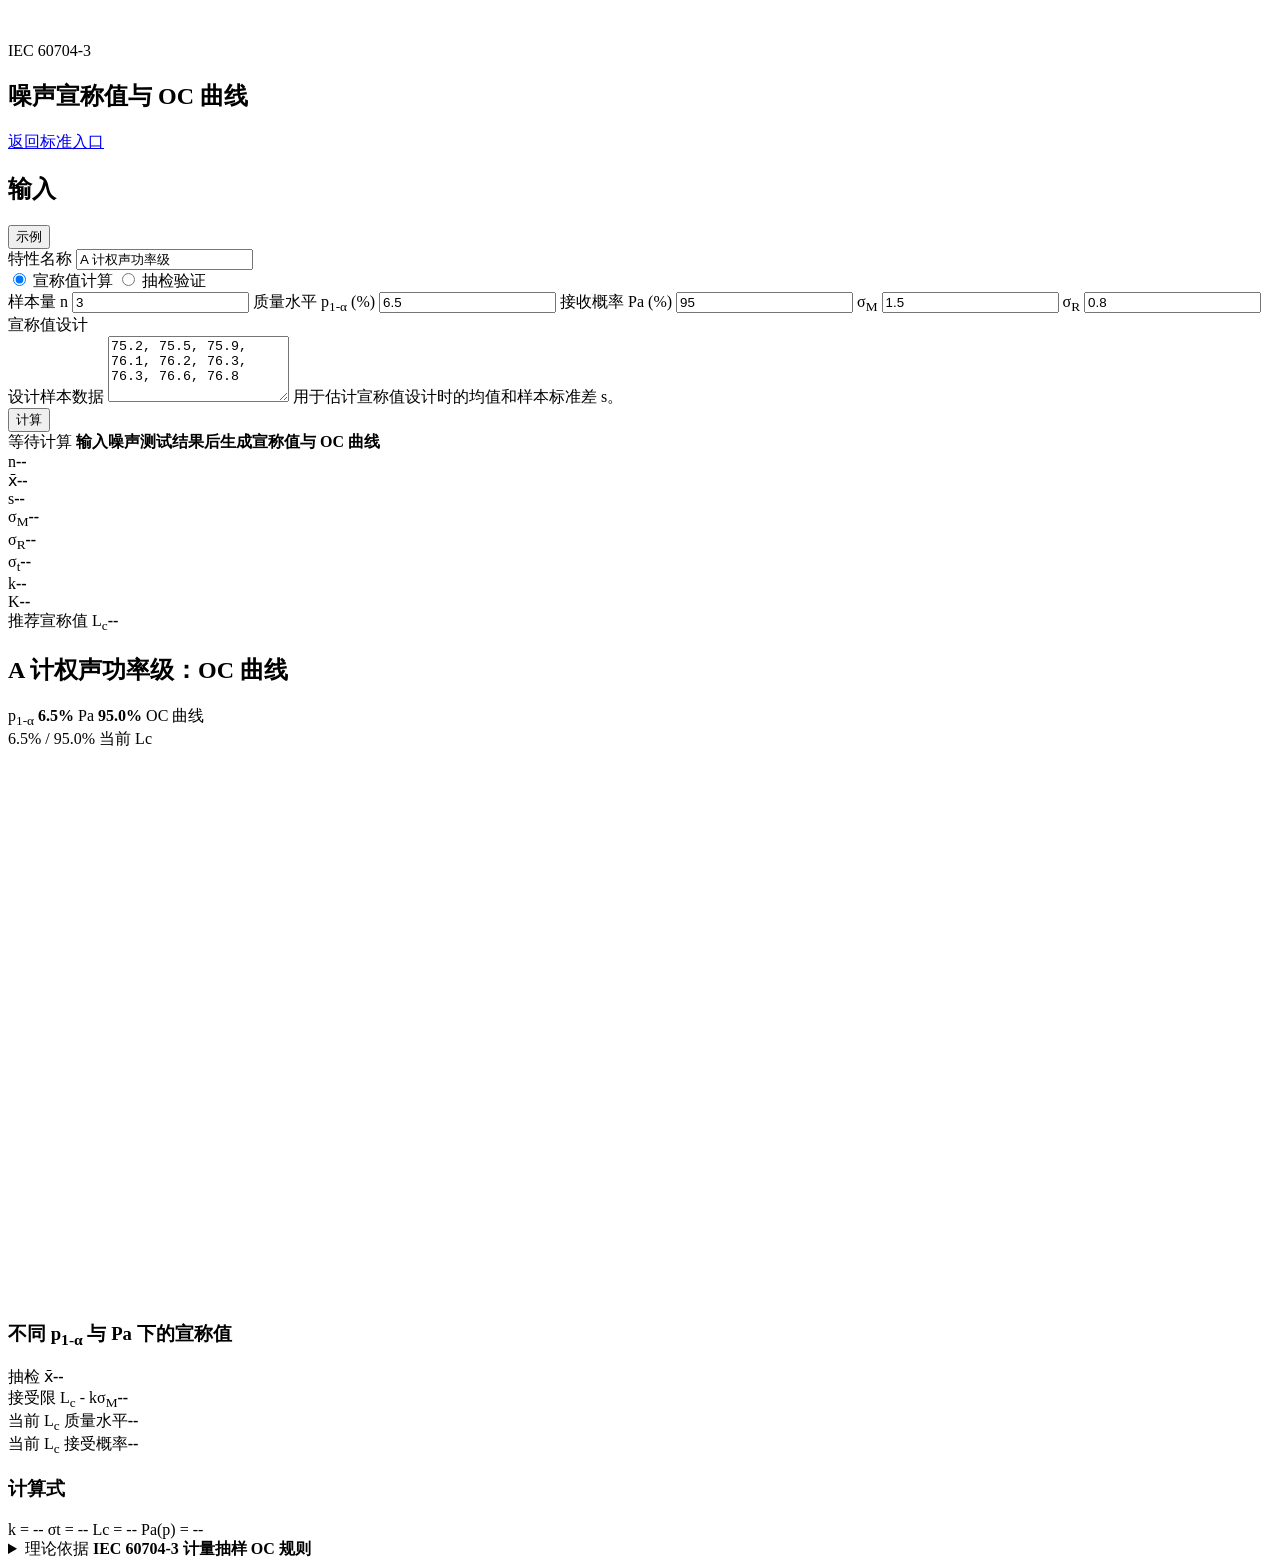
==== frontend/templates/iec60704.html @ a0810070 "Restructure as quality standards calculator" ====
<!doctype html>
<html lang="zh-CN">
  <head>
    <meta charset="utf-8" />
    <meta name="viewport" content="width=device-width, initial-scale=1" />
    <title>IEC 60704-3 噪声宣称值与 OC 曲线</title>
    <link rel="icon" type="image/svg+xml" href="/static/favicon.svg" />
    <link rel="stylesheet" href="/static/styles.css" />
  </head>
  <body>
    <main class="shell">
      <section class="layout">
        <div class="left-stack">
          <header class="topbar">
            <img class="brand-icon" src="/static/favicon.svg" alt="" aria-hidden="true" />
            <div>
              <p class="kicker">IEC 60704-3</p>
              <h1>噪声宣称值与 OC 曲线</h1>
            </div>
          </header>
          <a class="home-link" href="/">返回标准入口</a>

          <form id="iecForm" class="panel controls">
            <div class="panel-title">
              <h2>输入</h2>
              <button class="subtle-button" type="button" id="loadIecExample">示例</button>
            </div>

            <label>
              特性名称
              <input name="title_label" value="A 计权声功率级" placeholder="例如：A 计权声功率级" />
            </label>

            <div class="segmented small" role="radiogroup" aria-label="IEC 计算页面">
              <label><input type="radio" name="tool_mode" value="declaration" checked /> 宣称值计算</label>
              <label><input type="radio" name="tool_mode" value="inspection" /> 抽检验证</label>
            </div>

            <div class="field-grid">
              <label>
                样本量 n
                <input name="n" type="number" min="1" step="1" value="3" />
              </label>
              <label>
                <span class="math-nowrap">质量水平 p<sub>1-α</sub> (%)</span>
                <input name="p" type="number" min="0.01" max="50" step="any" value="6.5" />
              </label>
              <label>
                接收概率 Pa (%)
                <input name="pa" type="number" min="50" max="99.99" step="any" value="95" />
              </label>
              <label>
                <span class="math-nowrap">σ<sub>M</sub></span>
                <input name="sigma_m" type="number" min="0" step="any" value="1.5" />
              </label>
              <label>
                <span class="math-nowrap">σ<sub>R</sub></span>
                <input name="sigma_r" type="number" min="0" step="any" value="0.8" />
              </label>
            </div>

            <div class="method-panel split-panel" data-tool-panel="declaration">
              <div class="panel-title compact-line"><span>宣称值设计</span></div>
              <label>
                设计样本数据
                <textarea name="declaration_samples" rows="4" spellcheck="false" placeholder="例如：75.2, 75.5, 75.9">75.2, 75.5, 75.9, 76.1, 76.2, 76.3, 76.3, 76.6, 76.8</textarea>
                <span class="field-note">用于估计宣称值设计时的均值和样本标准差 s。</span>
              </label>
            </div>

            <div class="method-panel split-panel" data-tool-panel="inspection" hidden>
              <div class="panel-title compact-line"><span>抽检验证 / OC</span></div>
              <label>
                抽检样本数据
                <textarea name="inspection_samples" rows="3" spellcheck="false" placeholder="例如：75.5, 74.5, 76.1"></textarea>
              </label>
              <div class="field-grid">
                <label>
                  <span class="math-nowrap">现有宣称值 L<sub>c</sub></span>
                  <input name="declared_value" type="number" step="any" placeholder="填入后进行抽检判断" />
                </label>
              </div>
            </div>

            <div class="action-row">
              <button class="primary-button" type="submit" id="iecSubmitButton">
                <span id="iecSubmitLabel">计算</span>
                <small id="iecElapsedValue" hidden>--</small>
              </button>
            </div>
          </form>
        </div>

        <section class="main-stack">
          <div id="iecStatusCard" class="status-card neutral">
            <span>等待计算</span>
            <strong>输入噪声测试结果后生成宣称值与 OC 曲线</strong>
          </div>

          <div class="summary-grid iec-summary-grid">
            <article><span>n</span><strong id="iecNValue">--</strong></article>
            <article><span>x&#772;</span><strong id="iecMeanValue">--</strong></article>
            <article><span>s</span><strong id="iecSampleStdValue">--</strong></article>
            <article><span class="math-nowrap">σ<sub>M</sub></span><strong id="iecSigmaMValue">--</strong></article>
            <article><span class="math-nowrap">σ<sub>R</sub></span><strong id="iecSigmaRValue">--</strong></article>
            <article><span class="math-nowrap">σ<sub>t</sub></span><strong id="iecSigmaTValue">--</strong></article>
            <article><span>k</span><strong id="iecKValue">--</strong></article>
            <article><span>K</span><strong id="iecMarginValue">--</strong></article>
            <article class="claim"><span id="iecClaimLabel">推荐宣称值 L<sub>c</sub></span><strong id="iecClaimValue">--</strong></article>
          </div>

          <section class="panel chart-panel">
            <div class="panel-title compact">
              <h2><span id="iecChartFeatureName">A 计权声功率级</span>：OC 曲线</h2>
              <div class="chart-head-meta">
                <div class="chart-meta-row">
                  <span><span class="math-nowrap">p<sub>1-α</sub></span> <strong id="iecHeroP">6.5%</strong></span>
                  <span>Pa <strong id="iecHeroPa">95.0%</strong></span>
                  <span class="legend-item oc-coverage">OC 曲线</span>
                </div>
                <div class="chart-meta-row">
                  <span class="legend-item oc-boundary" id="iecBoundaryLegend">6.5% / 95.0%</span>
                  <span class="legend-item oc-declared" id="iecDeclaredLegend">当前 Lc</span>
                </div>
              </div>
            </div>
            <svg id="iecOcChart" viewBox="0 0 900 390" role="img" aria-label="IEC 60704-3 质量水平与接收概率 OC 曲线"></svg>
          </section>

          <section id="iecDeclarationTablePanel" class="panel extra-result">
            <h3>不同 p<sub>1-α</sub> 与 Pa 下的宣称值</h3>
            <div id="iecDeclarationTable"></div>
          </section>

          <div class="bounds-grid iec-bounds-grid">
            <article><span>抽检 x&#772;</span><strong id="iecInspectionMeanValue">--</strong></article>
            <article><span>接受限 <span class="math-nowrap">L<sub>c</sub> - kσ<sub>M</sub></span></span><strong id="iecAcceptanceLimitValue">--</strong></article>
            <article><span>当前 <span class="math-nowrap">L<sub>c</sub></span> 质量水平</span><strong id="iecDeclaredCoverageValue">--</strong></article>
            <article><span>当前 <span class="math-nowrap">L<sub>c</sub></span> 接受概率</span><strong id="iecDeclaredPaValue">--</strong></article>
          </div>

          <section class="panel extra-result">
            <h3>计算式</h3>
            <div class="rank-summary">
              <span id="iecFormulaK">k = --</span>
              <span id="iecFormulaSigmaT">σt = --</span>
              <span id="iecFormulaLc">Lc = --</span>
              <span id="iecFormulaOc">Pa(p) = --</span>
            </div>
          </section>

          <details class="panel theory-panel">
            <summary>
              <span>理论依据</span>
              <strong>IEC 60704-3 计量抽样 OC 规则</strong>
            </summary>
            <div class="theory-content">
              <section class="theory-section">
                <h3>抽样接受规则</h3>
                <p>在正态且采用参考标准差 <span class="math-nowrap">σ<sub>M</sub></span> 的计量抽样中，给定宣称值 <span class="math-nowrap">L<sub>c</sub></span> 后，接受条件为：</p>
                <div class="equation">x&#772; ≤ <span class="math-nowrap">L<sub>c</sub></span> - <span class="math-nowrap">kσ<sub>M</sub></span></div>
                <p>其中 k 由质量水平 <span class="math-nowrap">p<sub>1-α</sub></span>、接收概率 Pa 和验证样本量 n 决定；<span class="math-nowrap">p<sub>1-α</sub></span> 表示超差比例。</p>
                <div class="equation">k = Φ<sup>-1</sup>(1 - p<sub>1-α</sub>) - Φ<sup>-1</sup>(Pa) / √n</div>
              </section>
              <section class="theory-section">
                <h3>OC 曲线</h3>
                <p>若真实总体中超过宣称值的比例为 p，则该抽样规则的接收概率为：</p>
                <div class="equation">Pa(p) = Φ(√n · (Φ<sup>-1</sup>(1 - p) - k))</div>
              </section>
              <section class="theory-section">
                <h3>反向宣称值</h3>
                <p>由测试均值反向设计宣称值时，本页面采用：</p>
                <div class="equation"><span class="math-nowrap">σ<sub>t</sub></span> = √(s<sup>2</sup> + <span class="math-nowrap">σ<sub>R</sub><sup>2</sup></span>)</div>
                <div class="equation"><span class="math-nowrap">L<sub>c</sub></span> = x&#772; + <span class="math-nowrap">kσ<sub>M</sub></span> + Φ<sup>-1</sup>(Pa)<span class="math-nowrap">σ<sub>t</sub></span> / √n</div>
              </section>
            </div>
          </details>
        </section>
      </section>
    </main>
    <script src="/static/iec60704.js"></script>
  </body>
</html>
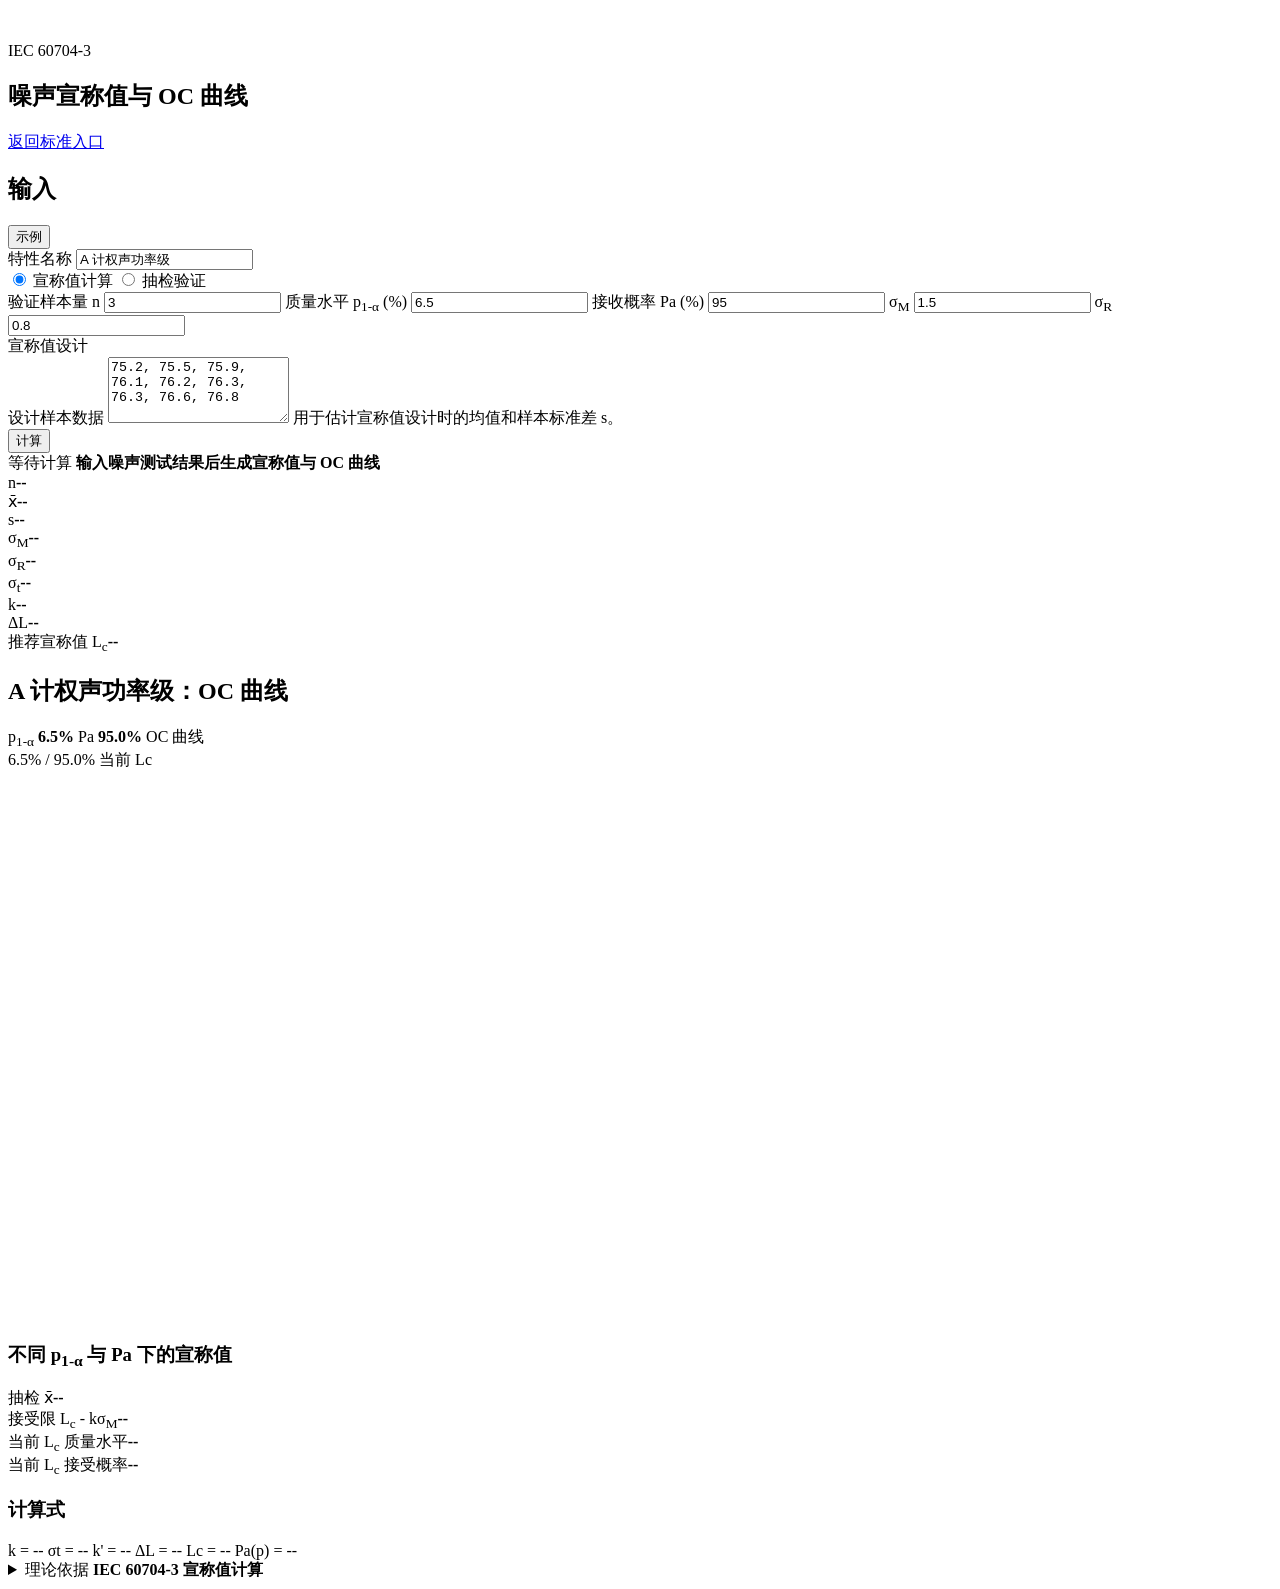
==== commit 17234c68: "Refine IEC formulas and page layout" ====
--- a/frontend/templates/iec60704.html
+++ b/frontend/templates/iec60704.html
@@ -8,7 +8,7 @@
     <link rel="stylesheet" href="/static/styles.css" />
   </head>
   <body>
-    <main class="shell">
+    <main class="shell app-shell">
       <section class="layout">
         <div class="left-stack">
           <header class="topbar">
@@ -38,7 +38,7 @@
 
             <div class="field-grid">
               <label>
-                样本量 n
+                验证样本量 n
                 <input name="n" type="number" min="1" step="1" value="3" />
               </label>
               <label>
@@ -105,7 +105,7 @@
             <article><span class="math-nowrap">σ<sub>R</sub></span><strong id="iecSigmaRValue">--</strong></article>
             <article><span class="math-nowrap">σ<sub>t</sub></span><strong id="iecSigmaTValue">--</strong></article>
             <article><span>k</span><strong id="iecKValue">--</strong></article>
-            <article><span>K</span><strong id="iecMarginValue">--</strong></article>
+            <article id="iecMarginCard"><span>ΔL</span><strong id="iecMarginValue">--</strong></article>
             <article class="claim"><span id="iecClaimLabel">推荐宣称值 L<sub>c</sub></span><strong id="iecClaimValue">--</strong></article>
           </div>
 
@@ -144,40 +144,69 @@
             <div class="rank-summary">
               <span id="iecFormulaK">k = --</span>
               <span id="iecFormulaSigmaT">σt = --</span>
+              <span id="iecFormulaKPrime">k' = --</span>
+              <span id="iecFormulaMargin">ΔL = --</span>
               <span id="iecFormulaLc">Lc = --</span>
               <span id="iecFormulaOc">Pa(p) = --</span>
             </div>
           </section>
 
-          <details class="panel theory-panel">
+          <details class="panel theory-panel" data-tool-panel="declaration">
             <summary>
               <span>理论依据</span>
-              <strong>IEC 60704-3 计量抽样 OC 规则</strong>
+              <strong>IEC 60704-3 宣称值计算</strong>
             </summary>
             <div class="theory-content">
               <section class="theory-section">
+                <h3>未来验证规则中的 k</h3>
+                <p>宣称值设计需要先确定未来验证方案中的小 k。它由质量水平 <span class="math-nowrap">p<sub>1-α</sub></span>、目标接收概率 Pa 和验证样本量 n 决定：</p>
+                <div class="equation">\[k = \Phi^{-1}(1 - p_{1-\alpha}) - \frac{\Phi^{-1}(P_a)}{\sqrt{n}}\]</div>
+              </section>
+              <section class="theory-section">
+                <h3>反向宣称值</h3>
+                <p>由测试均值反向设计宣称值时，本页面采用：</p>
+                <div class="equation">\[\sigma_t = \sqrt{s^2 + \sigma_R^2}\]</div>
+                <div class="equation">\[k' = \frac{\Phi^{-1}(P_a)}{\sqrt{n}}\]</div>
+                <div class="equation">\[\Delta L = k\sigma_M + k'\sigma_t\]</div>
+                <div class="equation">\[L_c = \bar{x} + \Delta L\]</div>
+                <p><span class="math-nowrap">ΔL</span> 是带单位的声明裕量，不是无量纲系数。<span class="math-nowrap">kσ<sub>M</sub></span> 对应未来抽检接受规则中的扣减量；<span class="math-nowrap">k'σ<sub>t</sub></span> 对应未来抽检均值波动下达到目标接收概率 Pa 所需的额外裕量。这里的 n 是未来验证/抽检方案的样本量；若标准抽检固定为 n = 3，则这里也应使用 3，而不是设计样本数据的个数。</p>
+              </section>
+            </div>
+          </details>
+
+          <details class="panel theory-panel" data-tool-panel="inspection" hidden>
+            <summary>
+              <span>理论依据</span>
+              <strong>IEC 60704-3 抽检验证与 OC 曲线</strong>
+            </summary>
+            <div class="theory-content">
+              <section class="theory-section">
                 <h3>抽样接受规则</h3>
                 <p>在正态且采用参考标准差 <span class="math-nowrap">σ<sub>M</sub></span> 的计量抽样中，给定宣称值 <span class="math-nowrap">L<sub>c</sub></span> 后，接受条件为：</p>
-                <div class="equation">x&#772; ≤ <span class="math-nowrap">L<sub>c</sub></span> - <span class="math-nowrap">kσ<sub>M</sub></span></div>
+                <div class="equation">\[\bar{x} \le L_c - k\sigma_M\]</div>
                 <p>其中 k 由质量水平 <span class="math-nowrap">p<sub>1-α</sub></span>、接收概率 Pa 和验证样本量 n 决定；<span class="math-nowrap">p<sub>1-α</sub></span> 表示超差比例。</p>
-                <div class="equation">k = Φ<sup>-1</sup>(1 - p<sub>1-α</sub>) - Φ<sup>-1</sup>(Pa) / √n</div>
+                <div class="equation">\[k = \Phi^{-1}(1 - p_{1-\alpha}) - \frac{\Phi^{-1}(P_a)}{\sqrt{n}}\]</div>
               </section>
               <section class="theory-section">
                 <h3>OC 曲线</h3>
                 <p>若真实总体中超过宣称值的比例为 p，则该抽样规则的接收概率为：</p>
-                <div class="equation">Pa(p) = Φ(√n · (Φ<sup>-1</sup>(1 - p) - k))</div>
-              </section>
-              <section class="theory-section">
-                <h3>反向宣称值</h3>
-                <p>由测试均值反向设计宣称值时，本页面采用：</p>
-                <div class="equation"><span class="math-nowrap">σ<sub>t</sub></span> = √(s<sup>2</sup> + <span class="math-nowrap">σ<sub>R</sub><sup>2</sup></span>)</div>
-                <div class="equation"><span class="math-nowrap">L<sub>c</sub></span> = x&#772; + <span class="math-nowrap">kσ<sub>M</sub></span> + Φ<sup>-1</sup>(Pa)<span class="math-nowrap">σ<sub>t</sub></span> / √n</div>
+                <div class="equation">\[P_a(p) = \Phi\left(\sqrt{n}\left(\Phi^{-1}(1 - p) - k\right)\right)\]</div>
               </section>
             </div>
           </details>
         </section>
       </section>
     </main>
-    <script src="/static/iec60704.js"></script>
+    <script>
+      window.MathJax = {
+        tex: {
+          inlineMath: [["\\(", "\\)"]],
+          displayMath: [["\\[", "\\]"]],
+        },
+        chtml: { scale: 0.95 },
+      };
+    </script>
+    <script async src="https://cdn.jsdelivr.net/npm/mathjax@3/es5/tex-chtml.js"></script>
+    <script defer src="/static/iec60704.js"></script>
   </body>
 </html>
